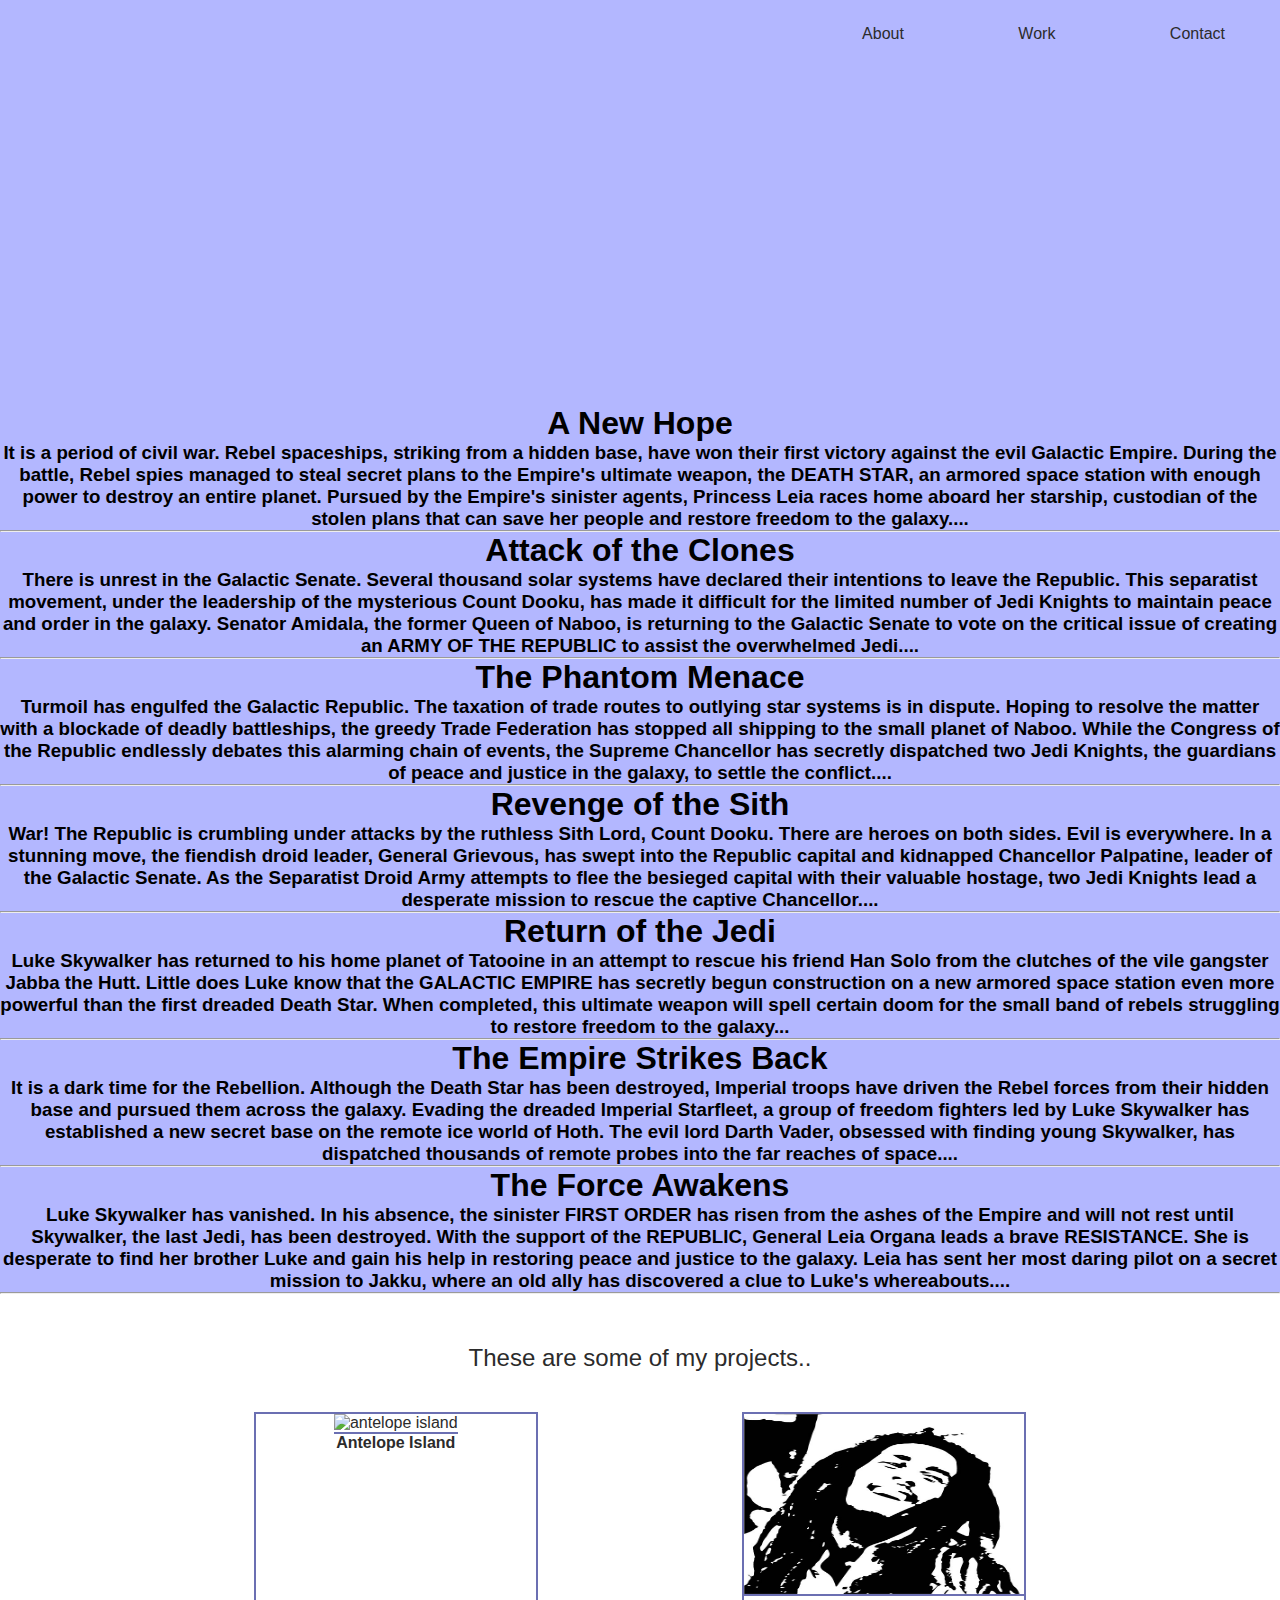
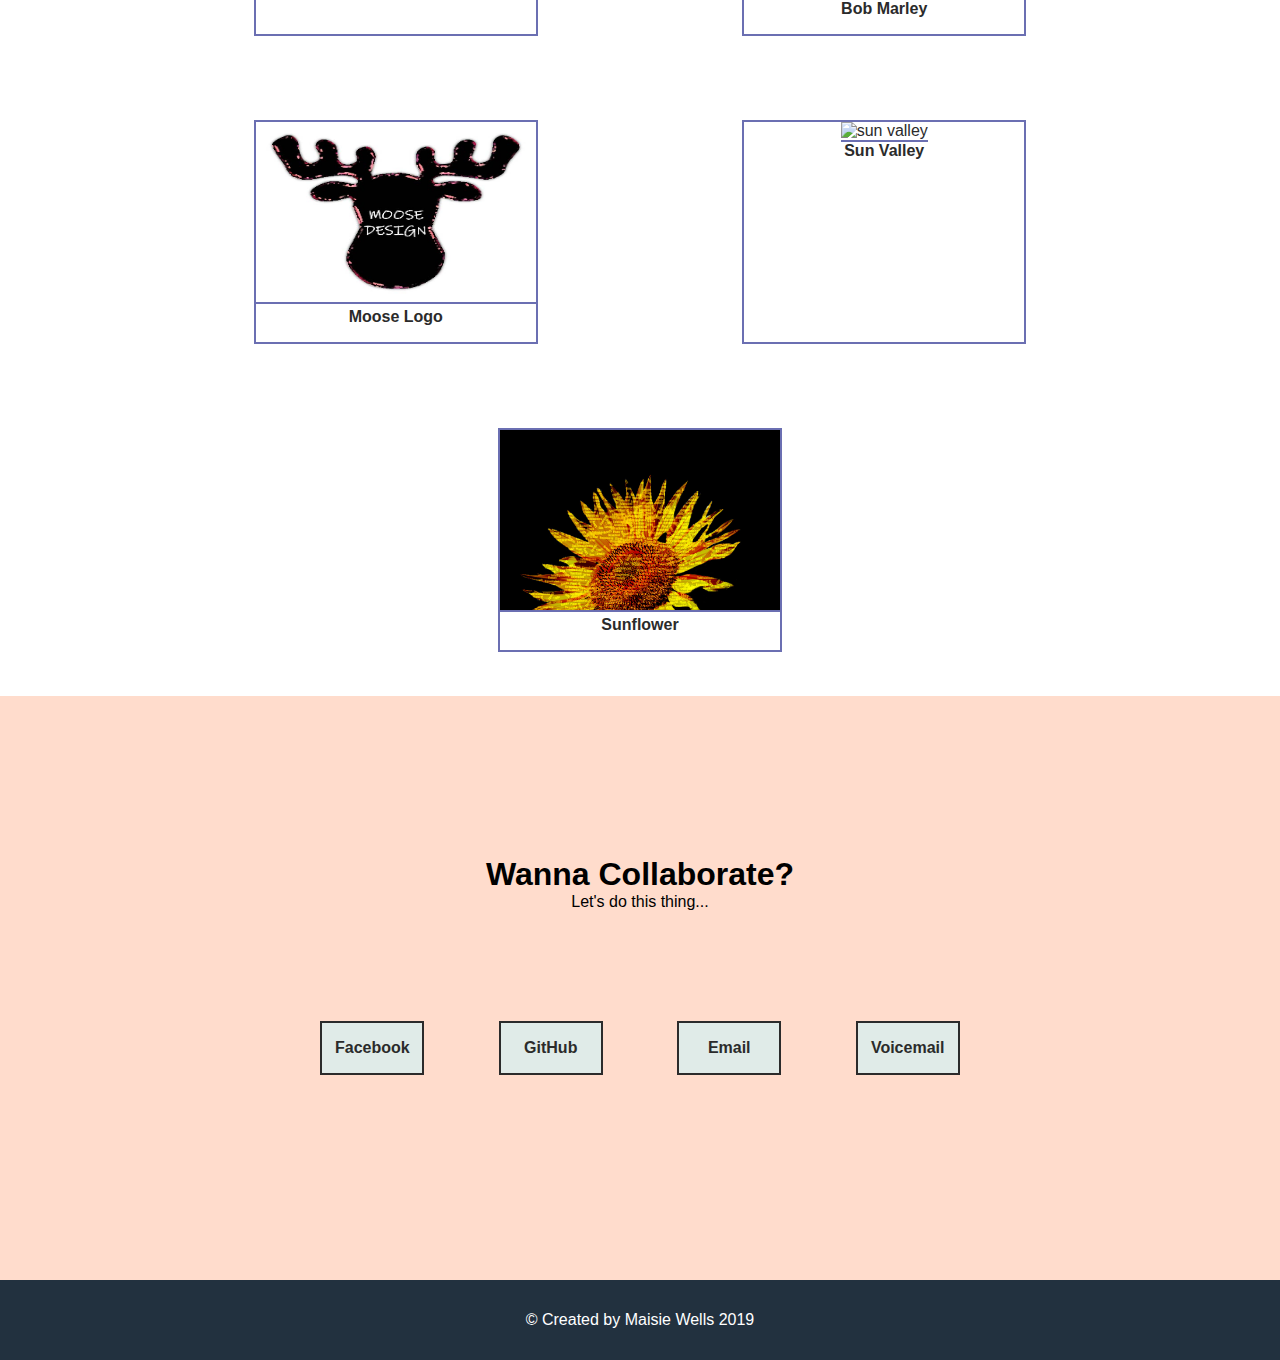
==== index.html @ 2e7b9e5b "copiedfiles" ====
<!doctype html>

<html lang="en">
<head>
  <meta charset="utf-8">

  <title>Maisie's Personal Portfolio</title>
  <meta name="description" content="Maisie's Personal Portfolio">
  <meta name="author" content="SitePoint">

  <link rel="stylesheet" href="./main.css">

</head>

<body>
    <nav>
        <ul id='navbar'>
          <li><a href="#welcome-section">About</a></li>
          <li><a href="#projects">Work</a></li>
          <li><a href="#contact">Contact</a></li>
        </ul>
      </nav>

      <div id="welcome-section" class="intro">

        <!-- <h1 class="title">Hey I'm Maisie</h1>
        <p class="crawl">A Web Developer</p> -->
        <div class="starwars">

        </div>


      </div>
      <div id="projects" class="work">
        <h2 class="work-header">These are some of my projects..</h2>
        <a href="https://10778648.wixsite.com/maisiewells" target="_blank" class="project project-tile">
          <img class="project-pic" src="./pictures/antelopeisland.jpg" alt="antelope island">
          <div class="project-title">Antelope Island</div>
        </a>
        <a href="https://10778648.wixsite.com/maisiewells" target="_blank" class="project project-tile">
          <img class="project-pic" src="./pictures/bob marley vectorize.jpg" alt="Bob Marley">
          <div class="project-title"> Bob Marley</div>
        </a>
        <a href="https://10778648.wixsite.com/maisiewells" target="_blank" class="project project-tile">
          <img class="project-pic" src="./pictures/moose logo color.jpg" alt="moose logo">
          <div class="project-title">Moose Logo</div>
        </a>
        <a href="https://10778648.wixsite.com/maisiewells" target="_blank" class="project project-tile">
          <img class="project-pic" src="./pictures/sun valley.jpg" alt="sun valley">
          <div class="project-title">Sun Valley</div>
        </a>
        <a href="https://10778648.wixsite.com/maisiewells" target="_blank" class="project project-tile">
          <img class="project-pic" src="./pictures/subway art.jpg" alt="sunflower">
          <div class="project-title">Sunflower</div>
        </a>

      </div>
      <div id="contact" class="contact">
        <div class="header">
          <h1>Wanna Collaborate?</h1>
          <p>Let's do this thing...</p>
        </div>
        <a href="https://www.facebook.com/doterra/" target="_blank" class="contact-details">Facebook</a>
        <a id='profile-link' href="https://github.com/maisiejwells" target="_blank" class="contact-details">GitHub</a>
        <a href="sweetsunshine@gmail.com" class="contact-details">Email</a>
        <a href="tel:876-983-4102" class="contact-details">Voicemail</a>
      </div>
      <footer>
        <p>&copy; Created by <a target="_blank">Maisie Wells 2019</a></p>
      </footer>

<script src="./main.js" type="module"></script>
<!-- <script src="https://cdn.freecodecamp.org/testable-projects-fcc/v1/bundle.js"></script> -->

</body>
</html>
---- main.css ----
html,
body {
  font-family: 'Open Sans', sans-serif;
  text-align: center;
}

* {
  margin: 0;
  padding: 0;
}

.intro {
  top: 0;
  background: #B3B7FF;
  min-height: 55vh;
  padding-top: 45vh;

}

.intro p {
  color: #2B2B2B;
}

nav ul {
  text-align: right;
  position: fixed;
  width: 100%;
  background-color: #B3B7FF;
}

nav ul li {
  display: inline-block;
  margin: 55px;
  margin-bottom: 15px;
  margin-top: 25px;
}

nav ul li a {
  color: #2B2B2B;
  text-decoration: none;
}

nav ul li a:hover {
  color: #2B2B2B;
}

.work {
  padding-top: 60px;
  margin-top: -60px;
}

.work .work-header {
  margin-top: 50px;
  color: #2B2B2B;
  font-weight: normal;
}

.project {
  text-decoration: none;
  color: #2B2B2B;
  display: inline-block;
  overflow: hidden;
  border: 2px solid #6B6FB2;
  height: 220px;
  width: 280px;
  margin: 40px 100px;

}

.project-pic {
  width: 100%;
  height: 180px;
  border-bottom: 2px solid #6B6FB2;
}

.project-title {
  font-weight: bold;
}

.show-all {
  text-decoration: none;
  display: block;
  width: 200px;
  height: 30px;
  margin: 20px auto 90px;
   background: #FFFFFF;
  color: #2B2B2B;
  font-weight: bold;
  font-size: 1em;
  border: 2px solid #2B2B2B;
  border-radius: 4px;
  cursor: pointer;
  padding-top:10px;
}


.show-all:hover {
  background: #FFFFFF;
  color: #FFDCCC;
}

@media only screen and (max-width: 500px) {
  nav ul {
    text-align: center;
  }
  nav ul li {
    margin: 20px;
  }
  .project {
    margin: 40px 0;
  }
}

.contact {
  background: #FFDCCC;
  padding-bottom: 160px;
}

.header {
  padding: 160px 0 110px;
}

.contact-details {
  display: inline-block;
  font-weight: bold;
  margin: 0 35px 45px 35px;
  list-style-type: none;
  border: 2px solid #2B2B2B;
  /* border-radius: 50%; */
  width: 100px;
  height: 50px;
  line-height: 50px;
  background: #e0ebe8;
  color: #2B2B2B;
  text-decoration: none;
}

.contact-details:hover {
  background: #E4F1FE;
  color: #6B6FB2;
}

footer {
  padding: 20px;
  background: #22313F;
  color: white;
  line-height: 40px;
}

footer a {
  color: white;
}

@media only screen and (max-width: 367px) {
  /*    #contact{
    min-height:1100px;
  } */
  .contact-details {
    border: 2px solid #90C695;
    border-radius: 0;
    width: 90px;
    height: 20px;
    padding: 10px;
    line-height: normal;
  }
}
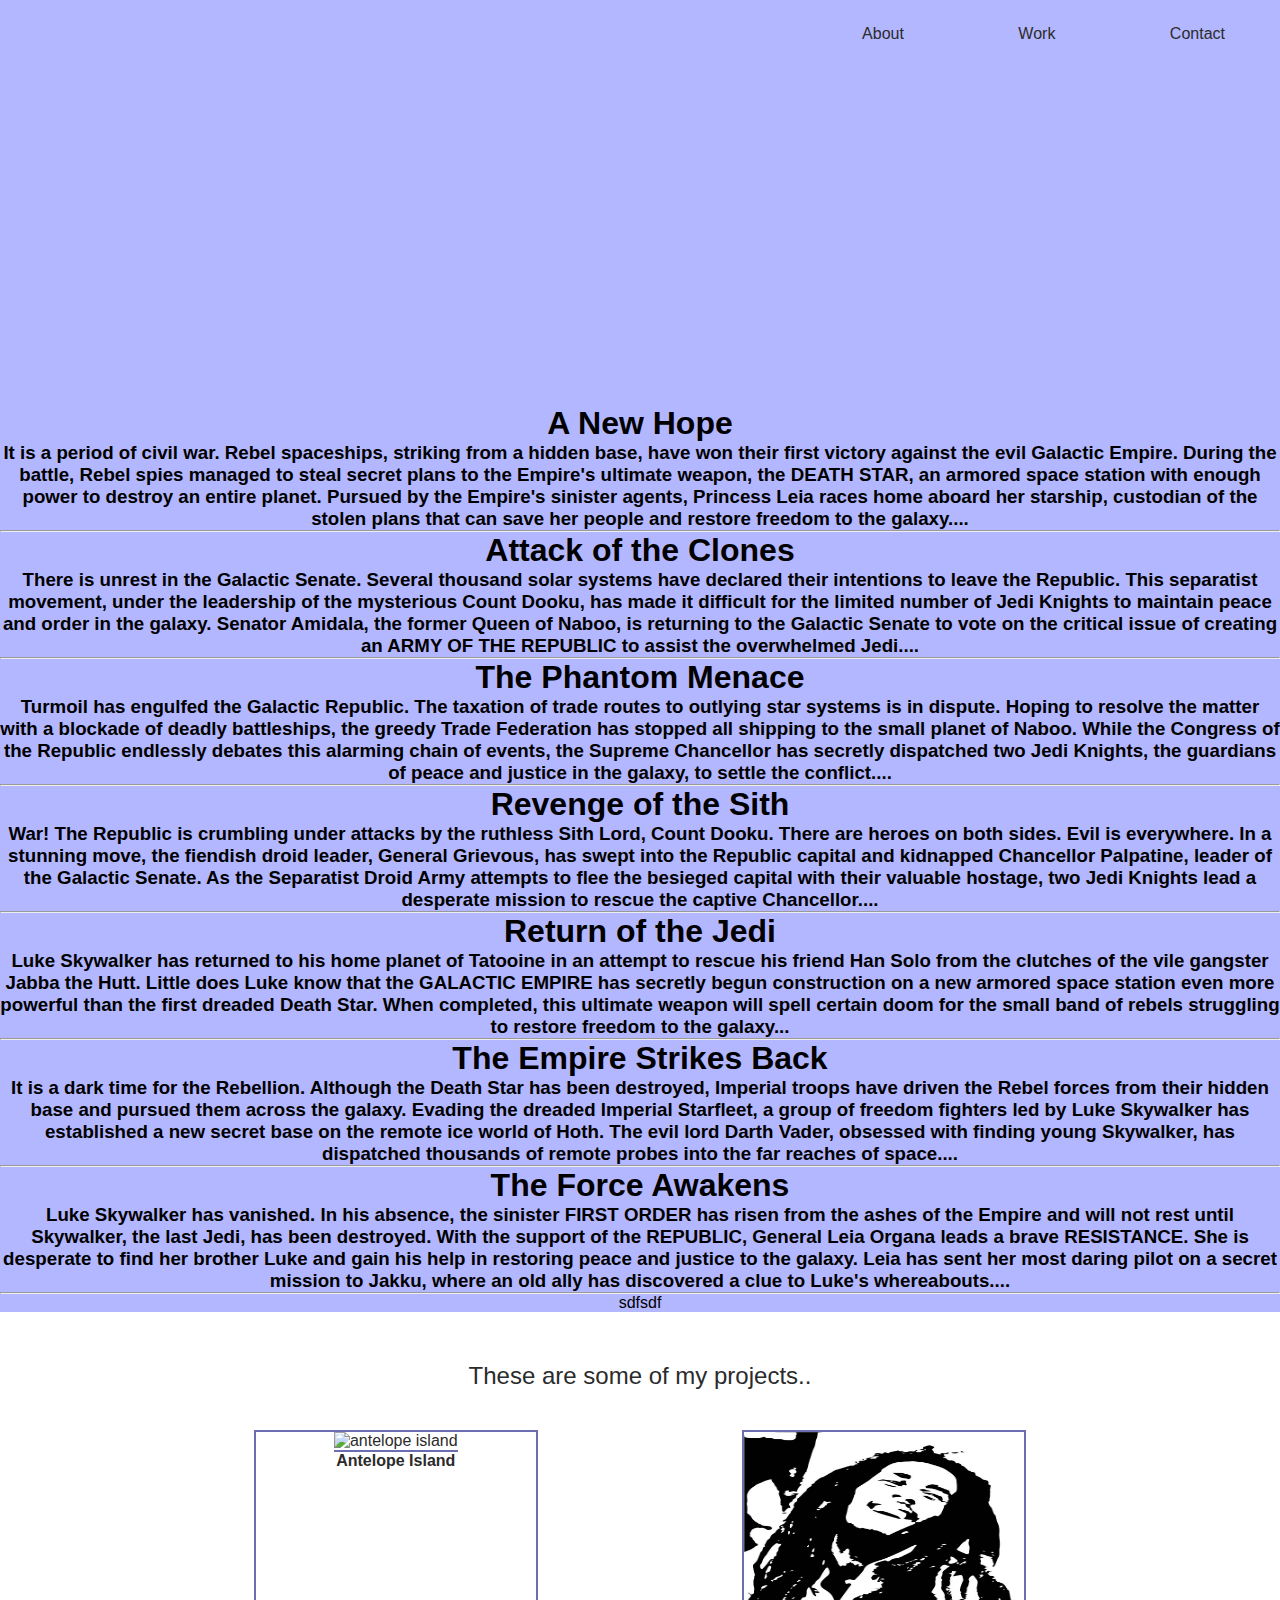
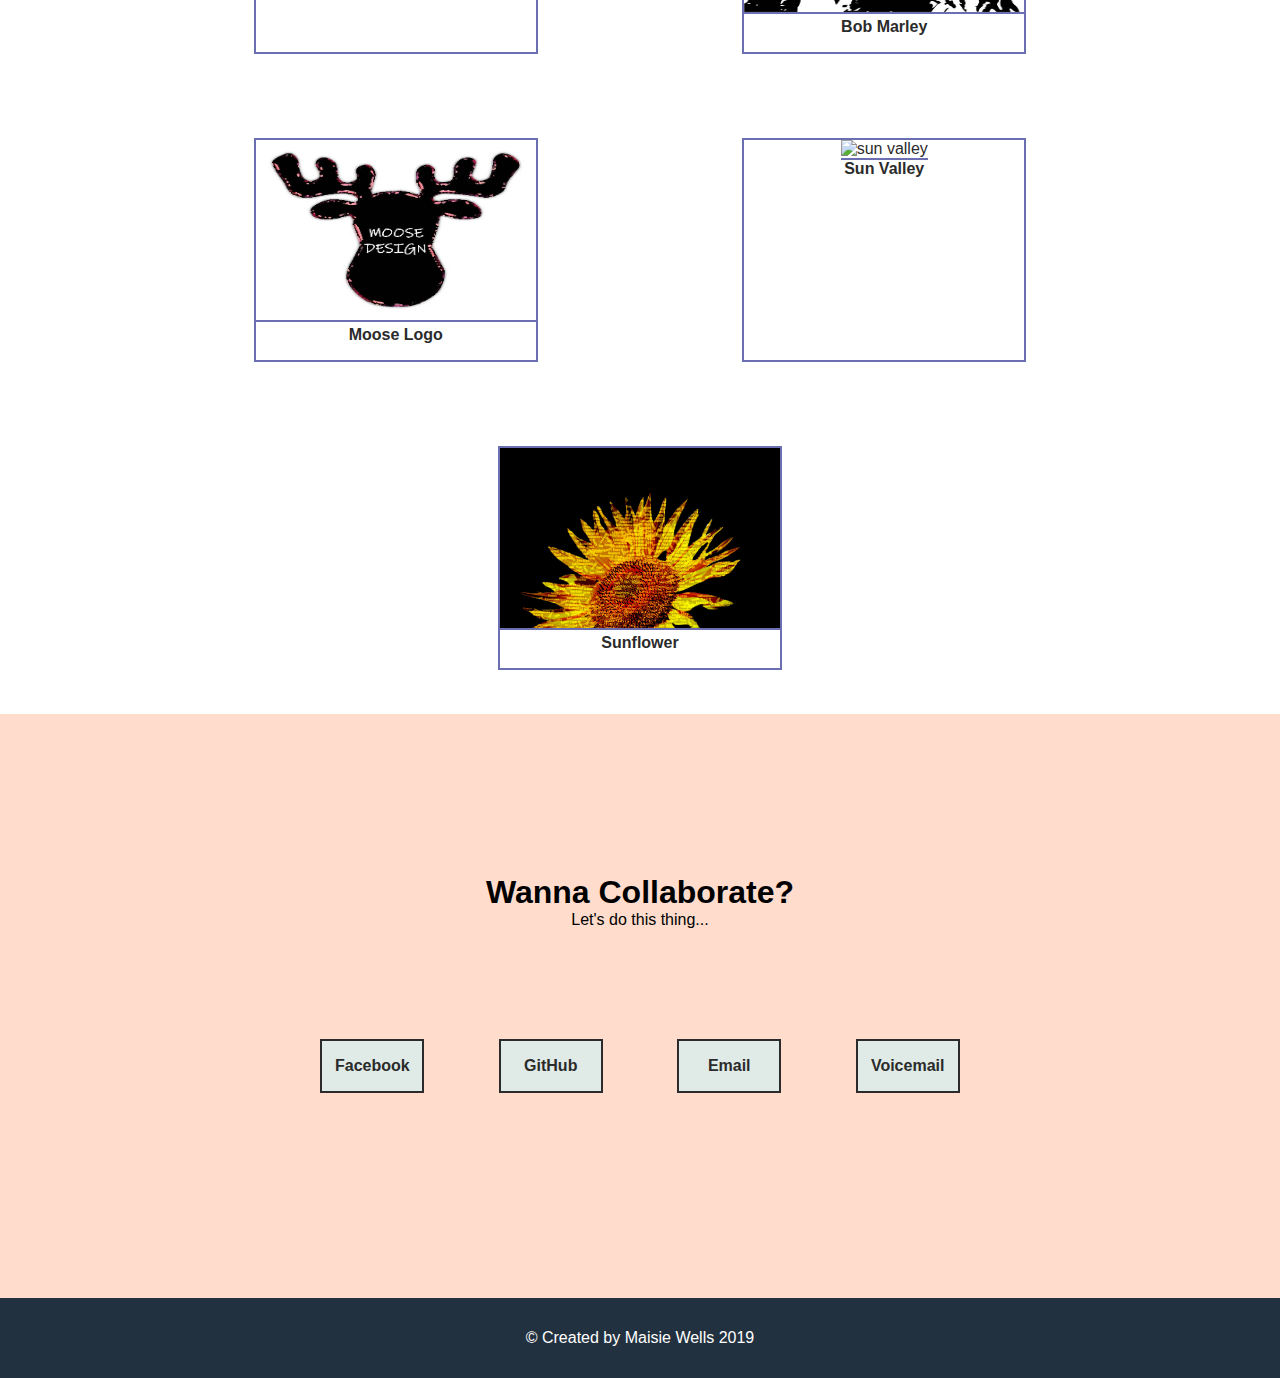
==== commit 174a5fcb: "test" ====
--- a/index.html
+++ b/index.html
@@ -28,6 +28,7 @@
         <div class="starwars">
 
         </div>
+        sdfsdf
 
 
       </div>
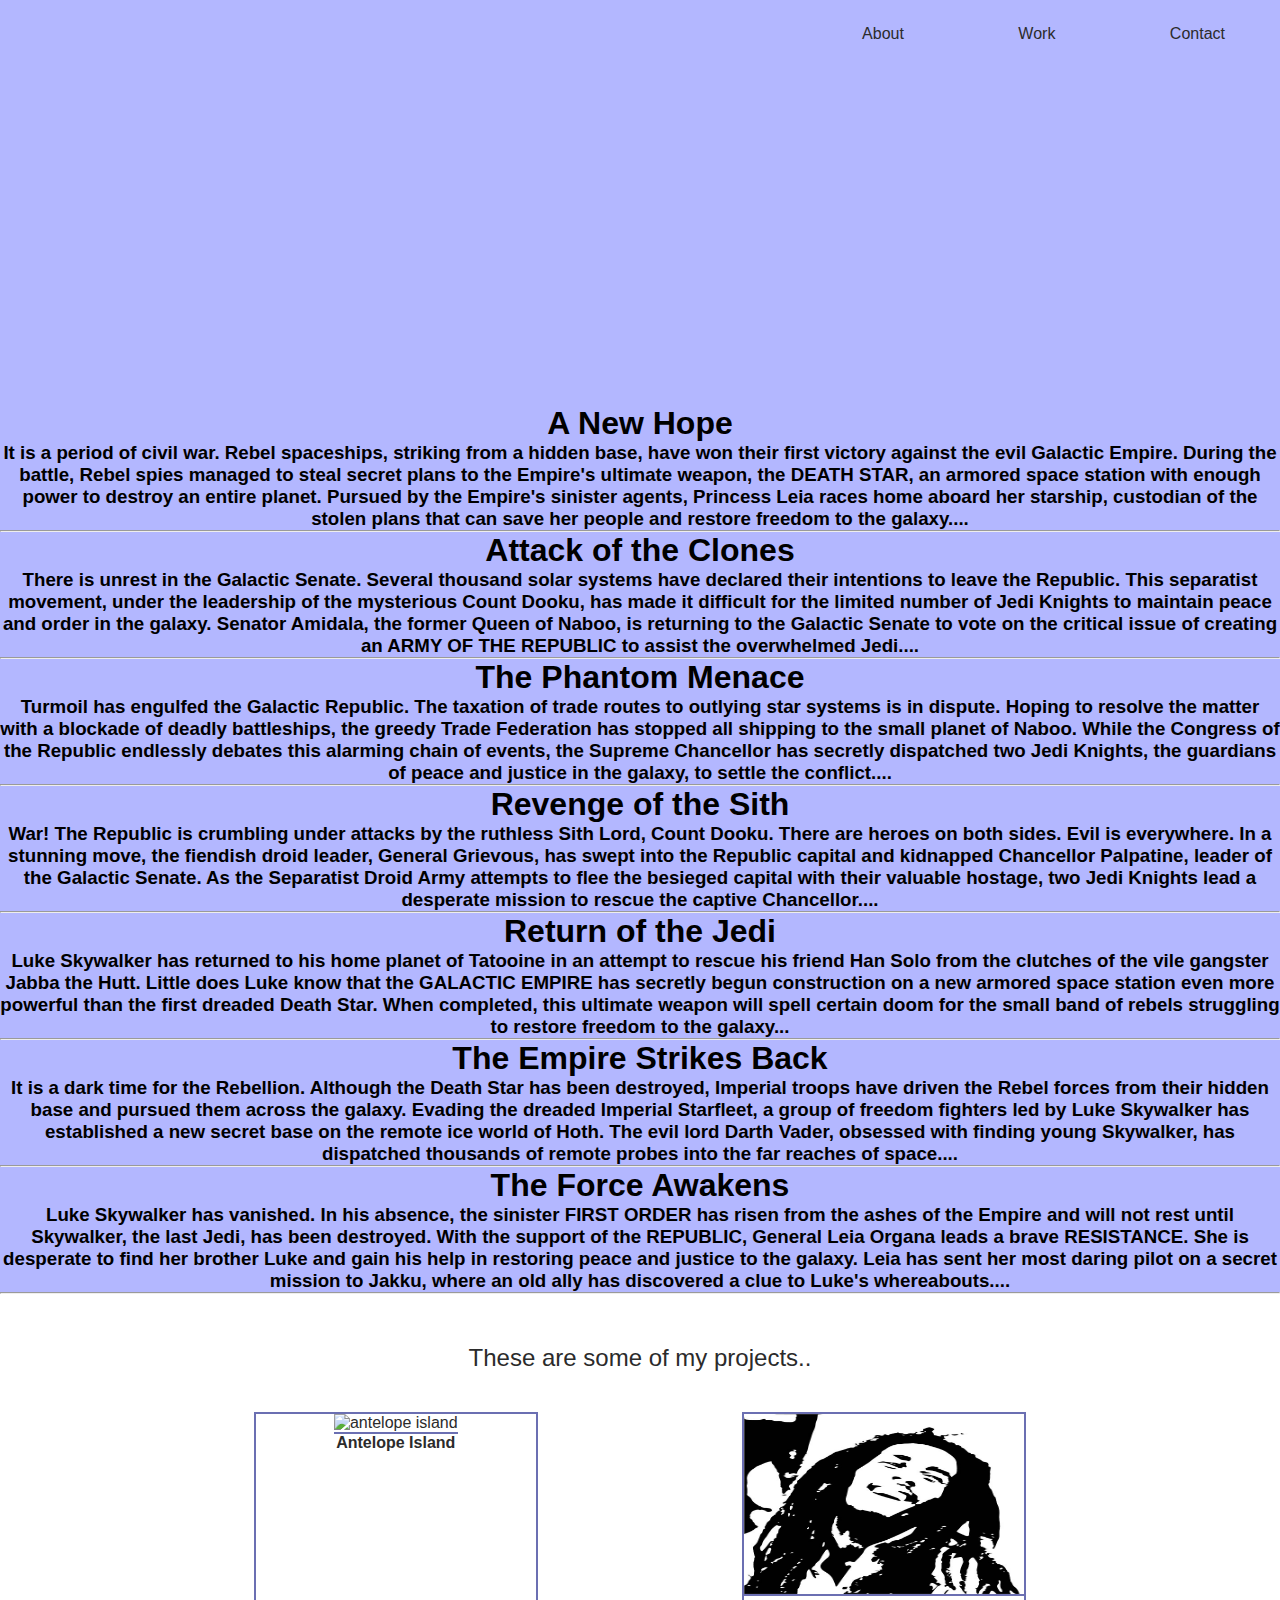
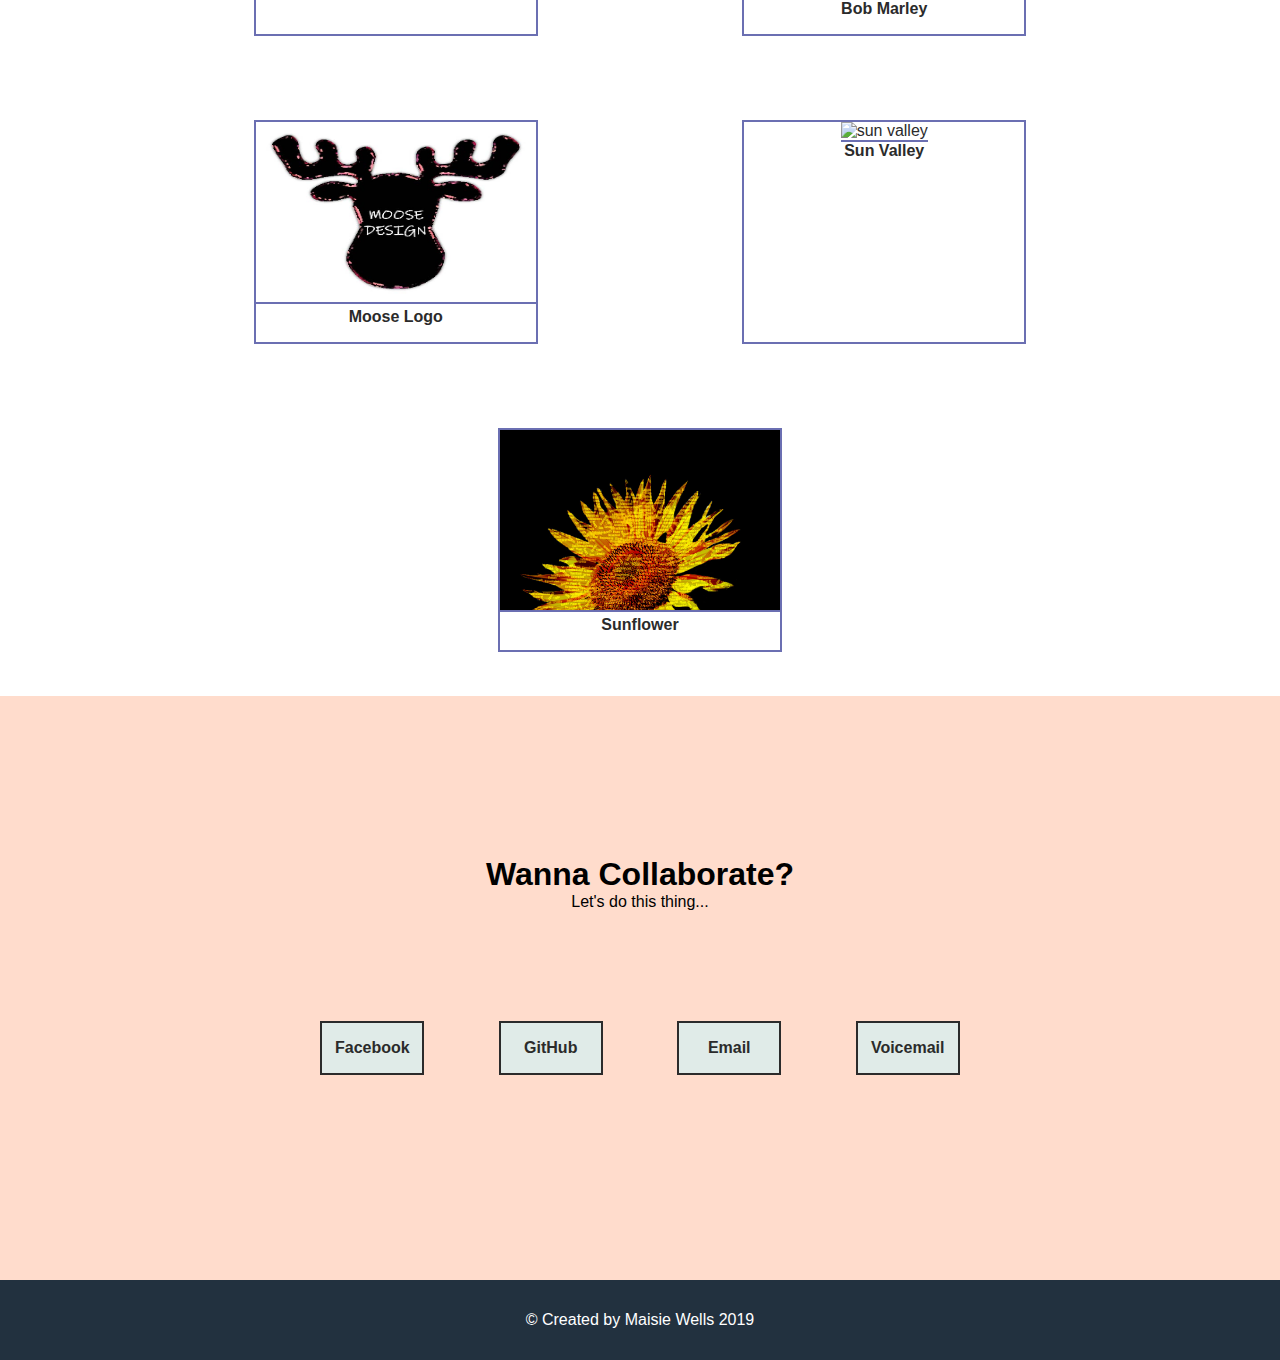
==== commit 415debad: "test2" ====
--- a/index.html
+++ b/index.html
@@ -28,7 +28,7 @@
         <div class="starwars">
 
         </div>
-        sdfsdf
+
 
 
       </div>
